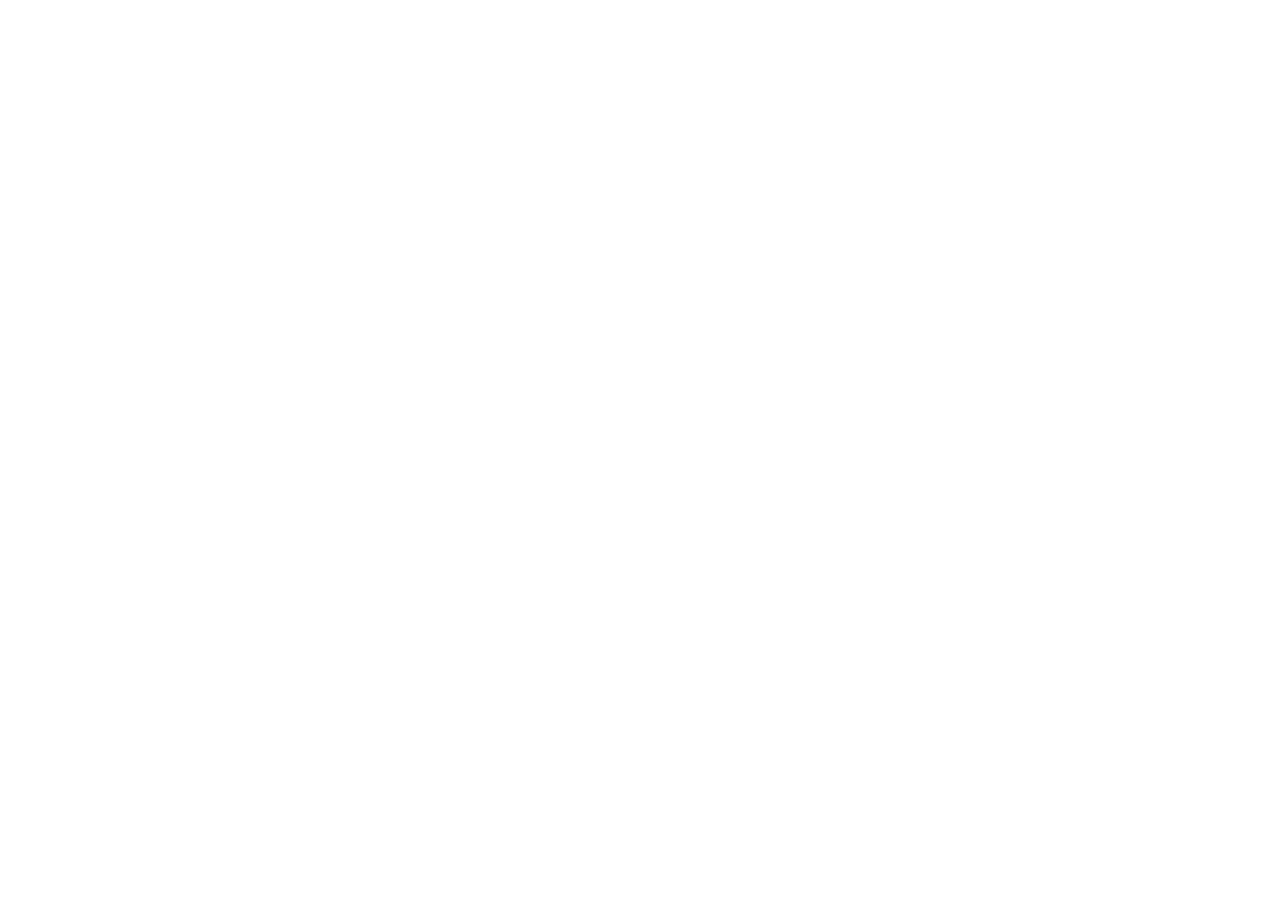
==== index.html @ d1687adf "Creación de la semántica en index.html" ====
<!DOCTYPE html>
<html lang="en">
<head>
    <meta charset="UTF-8">
    <meta name="viewport" content="width=device-width, initial-scale=1.0">
    <meta name="description" content="esta es una pagina de ejemplo">
    <meta name="keywords" content="coder, web, html, programa">
    <meta name="sitedomain" content="https://example.com" />
    <meta name="organization" content="riwi" />
    <meta name="author" content="Santiago Marín Higuita" />
    <meta name="designer" content="Santiago Marín Higuita" />
    <meta name="robots" content="index,follow" />
    <meta name="googlebot" content="index,follow" />
    <meta name="revisit-after" content="15days" />
    <title>Hola mundo CSS</title>
</head>
<body>
    <header></header>
    <main></main>
    <footer></footer>
</body>
</html>
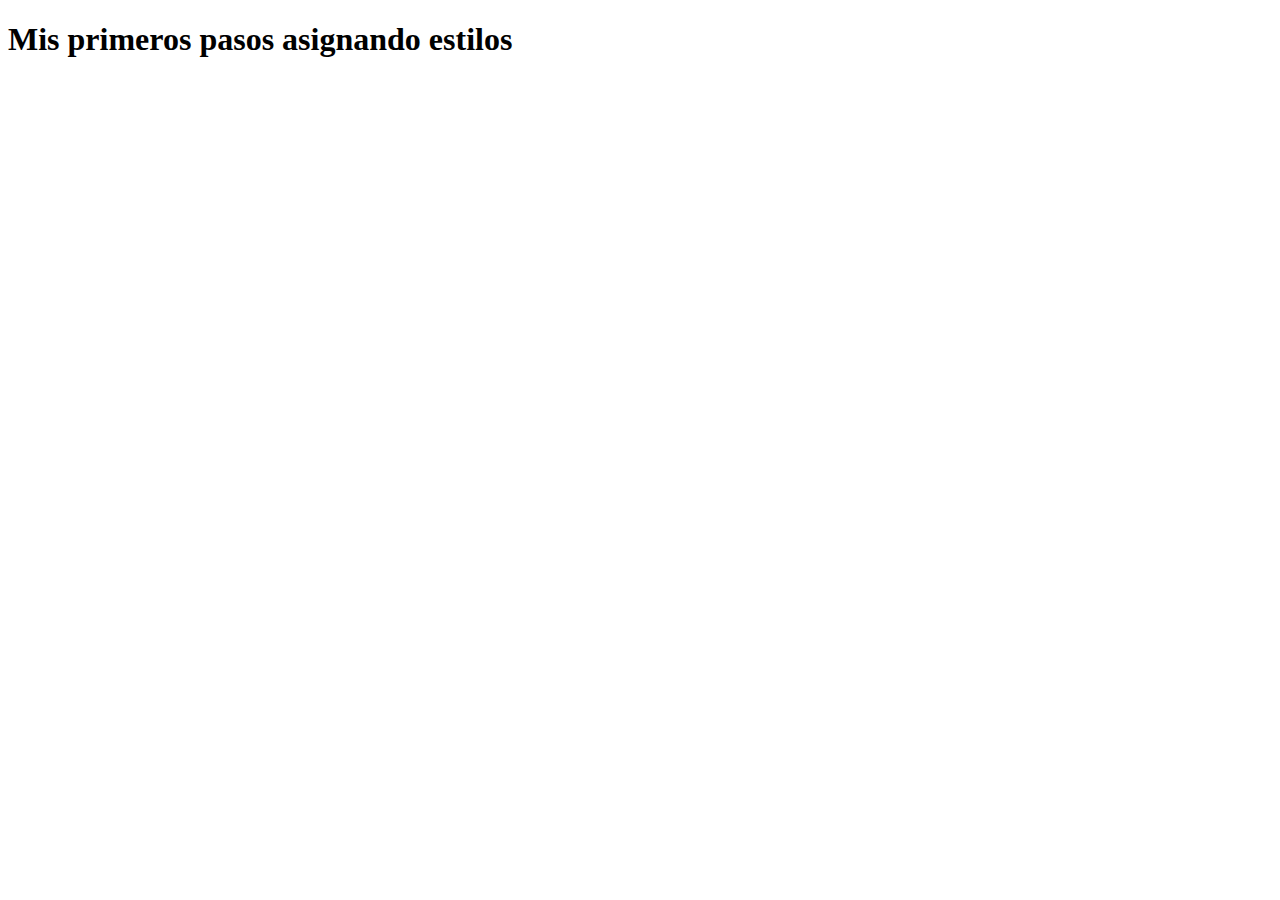
==== commit 76c0588a: "Creación de styles.css y adición de los primeros estilos" ====
--- a/index.html
+++ b/index.html
@@ -12,10 +12,15 @@
     <meta name="robots" content="index,follow" />
     <meta name="googlebot" content="index,follow" />
     <meta name="revisit-after" content="15days" />
+    
+    <link rel="stylesheet" href="./CSS/src/css/styles.css"></link>
+
     <title>Hola mundo CSS</title>
 </head>
 <body>
-    <header></header>
+    <header>
+        <h1>Mis primeros pasos asignando estilos</h1>
+    </header>
     <main></main>
     <footer></footer>
 </body>
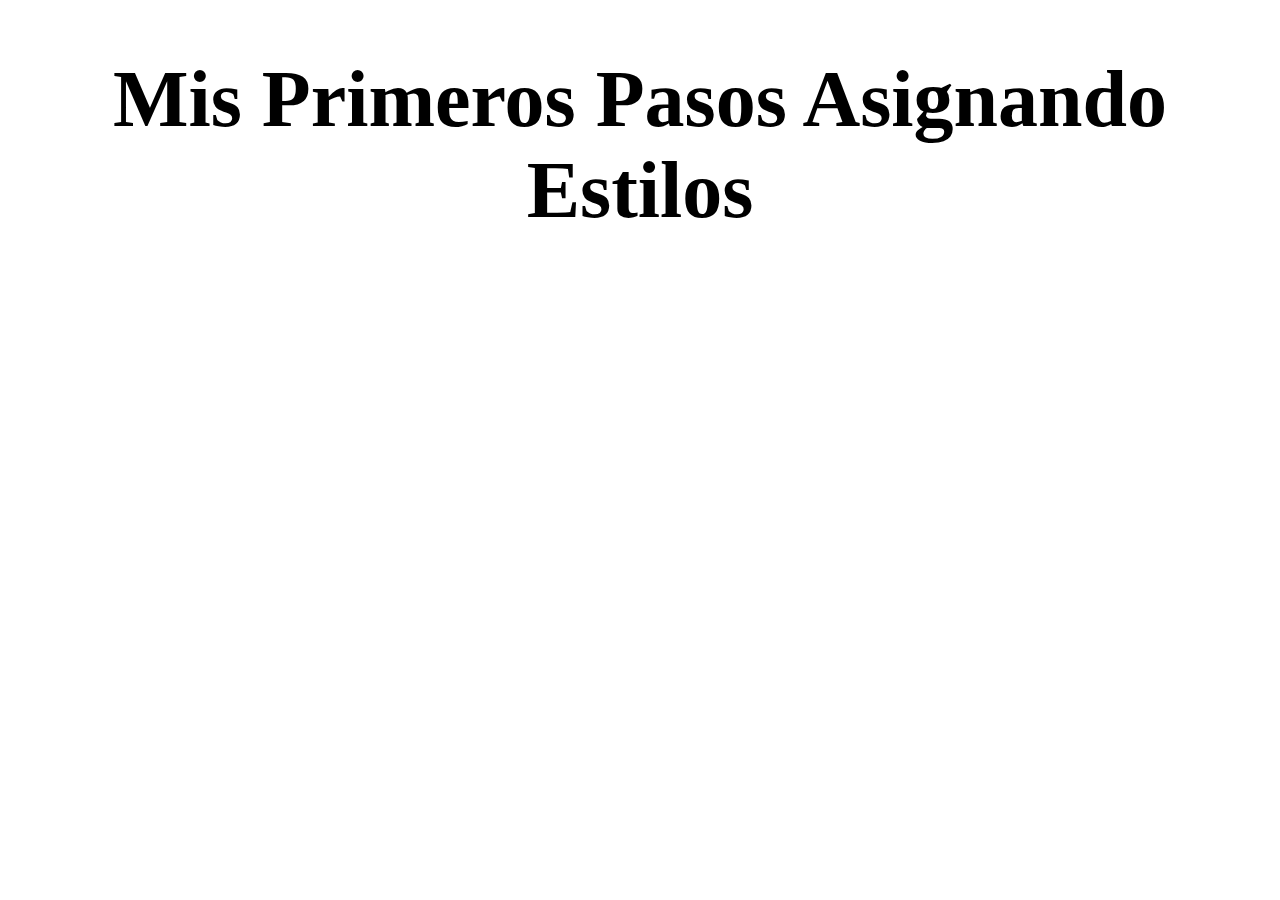
==== commit 9bfd1bad: "Corrección de la adición de la hoja de estilos" ====
--- a/index.html
+++ b/index.html
@@ -13,7 +13,7 @@
     <meta name="googlebot" content="index,follow" />
     <meta name="revisit-after" content="15days" />
     
-    <link rel="stylesheet" href="./CSS/src/css/styles.css"></link>
+    <link rel="stylesheet" href="./src/css/styles.css"></link>
 
     <title>Hola mundo CSS</title>
 </head>
--- a/src/css/styles.css
+++ b/src/css/styles.css
@@ -0,0 +1,5 @@
+h1{
+    text-align: center;
+    text-transform: capitalize;
+    font-size: 80px;
+}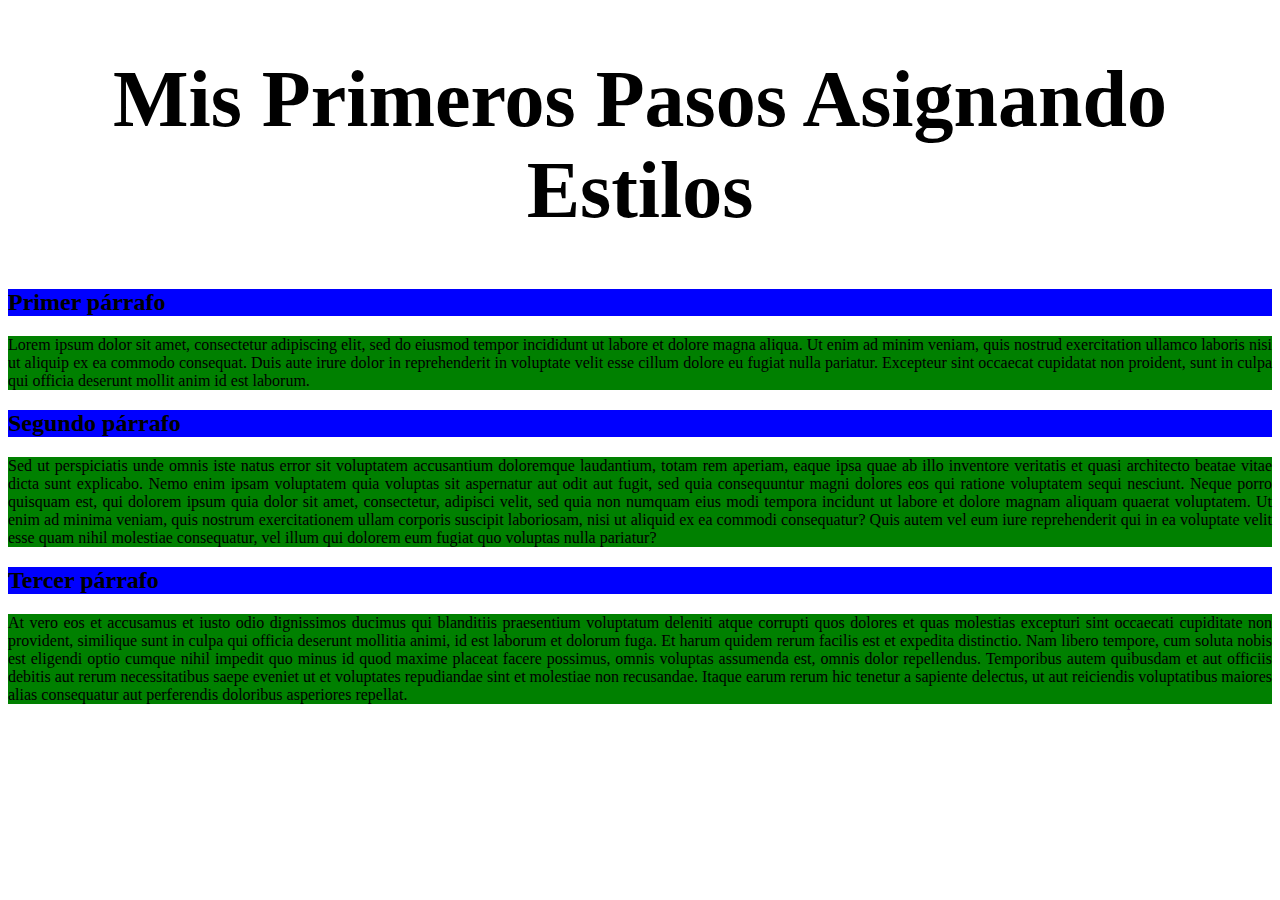
==== commit 73024e02: "Asignación de los primeros estilos a los párrafos y cada título" ====
--- a/index.html
+++ b/index.html
@@ -21,7 +21,37 @@
     <header>
         <h1>Mis primeros pasos asignando estilos</h1>
     </header>
-    <main></main>
+    <main>
+        <section>
+            <h2>Primer párrafo</h2>
+            <p>Lorem ipsum dolor sit amet, consectetur adipiscing elit, sed do eiusmod tempor incididunt ut labore et dolore magna
+                aliqua. Ut enim ad minim veniam, quis nostrud exercitation ullamco laboris nisi ut aliquip ex ea commodo consequat.
+                Duis aute irure dolor in reprehenderit in voluptate velit esse cillum dolore eu fugiat nulla pariatur. Excepteur
+                sint occaecat cupidatat non proident, sunt in culpa qui officia deserunt mollit anim id est laborum.</p>
+        </section>
+        <section>
+            <h2>Segundo párrafo</h2>
+            <p>Sed ut perspiciatis unde omnis iste natus error sit voluptatem accusantium doloremque laudantium, totam rem aperiam,
+                eaque ipsa quae ab illo inventore veritatis et quasi architecto beatae vitae dicta sunt explicabo. Nemo enim ipsam
+                voluptatem quia voluptas sit aspernatur aut odit aut fugit, sed quia consequuntur magni dolores eos qui ratione
+                voluptatem sequi nesciunt. Neque porro quisquam est, qui dolorem ipsum quia dolor sit amet, consectetur, adipisci
+                velit, sed quia non numquam eius modi tempora incidunt ut labore et dolore magnam aliquam quaerat voluptatem. Ut
+                enim ad minima veniam, quis nostrum exercitationem ullam corporis suscipit laboriosam, nisi ut aliquid ex ea commodi
+                consequatur? Quis autem vel eum iure reprehenderit qui in ea voluptate velit esse quam nihil molestiae consequatur,
+                vel illum qui dolorem eum fugiat quo voluptas nulla pariatur?</p>
+        </section>
+        <section>
+            <h2>Tercer párrafo</h2>
+            <p>At vero eos et accusamus et iusto odio dignissimos ducimus qui blanditiis praesentium voluptatum deleniti atque
+                corrupti quos dolores et quas molestias excepturi sint occaecati cupiditate non provident, similique sunt in culpa
+                qui officia deserunt mollitia animi, id est laborum et dolorum fuga. Et harum quidem rerum facilis est et expedita
+                distinctio. Nam libero tempore, cum soluta nobis est eligendi optio cumque nihil impedit quo minus id quod maxime
+                placeat facere possimus, omnis voluptas assumenda est, omnis dolor repellendus. Temporibus autem quibusdam et aut
+                officiis debitis aut rerum necessitatibus saepe eveniet ut et voluptates repudiandae sint et molestiae non
+                recusandae. Itaque earum rerum hic tenetur a sapiente delectus, ut aut reiciendis voluptatibus maiores alias
+                consequatur aut perferendis doloribus asperiores repellat.</p>
+        </section>
+    </main>
     <footer></footer>
 </body>
 </html>--- a/src/css/styles.css
+++ b/src/css/styles.css
@@ -2,4 +2,12 @@
     text-align: center;
     text-transform: capitalize;
     font-size: 80px;
+}
+h2{
+    text-align: left;
+    background-color: blue;
+}
+p{
+    text-align: justify;
+    background-color: green;
 }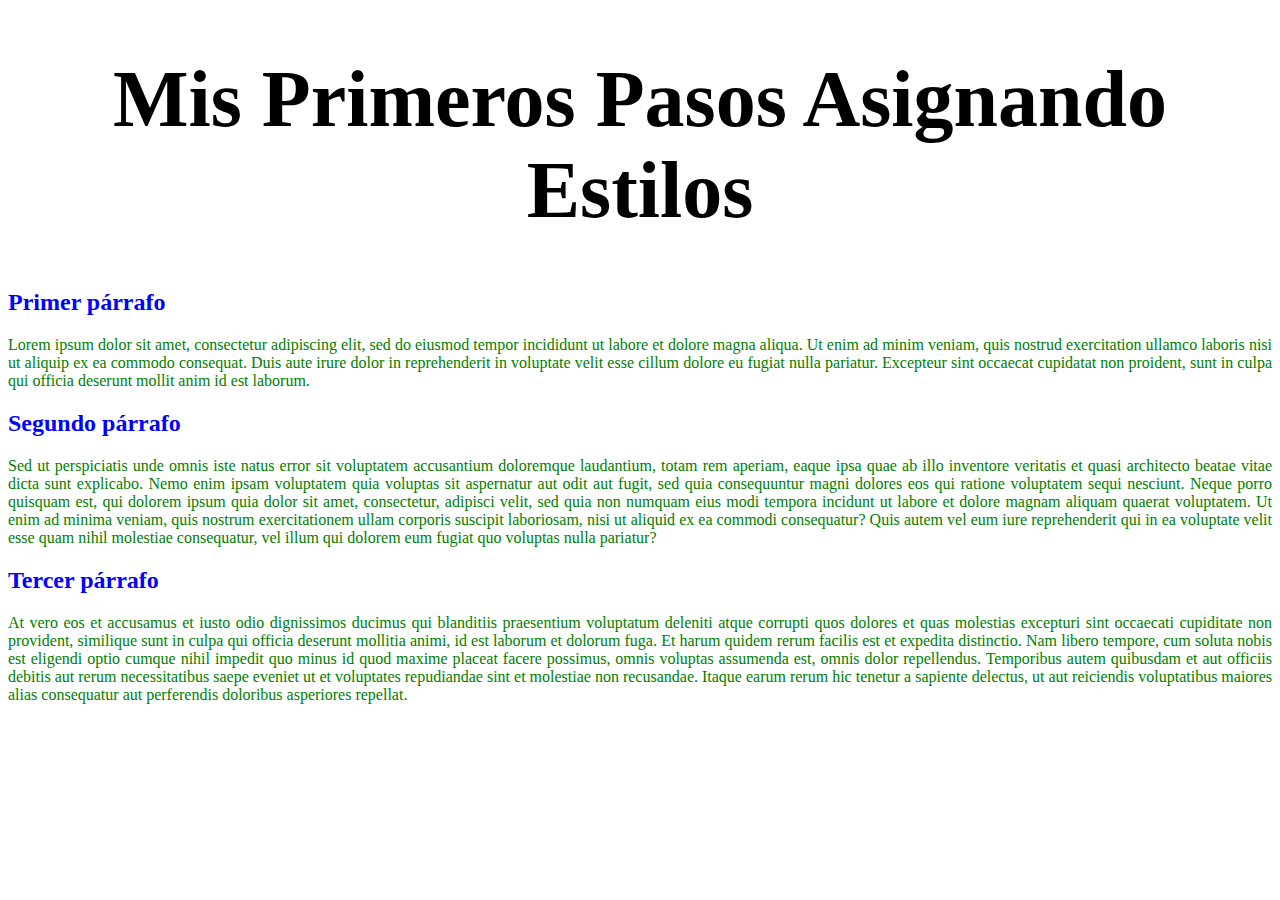
==== commit 9e108401: "Formato en section y article para cada párrafo del texto" ====
--- a/index.html
+++ b/index.html
@@ -23,33 +23,35 @@
     </header>
     <main>
         <section>
-            <h2>Primer párrafo</h2>
-            <p>Lorem ipsum dolor sit amet, consectetur adipiscing elit, sed do eiusmod tempor incididunt ut labore et dolore magna
-                aliqua. Ut enim ad minim veniam, quis nostrud exercitation ullamco laboris nisi ut aliquip ex ea commodo consequat.
-                Duis aute irure dolor in reprehenderit in voluptate velit esse cillum dolore eu fugiat nulla pariatur. Excepteur
-                sint occaecat cupidatat non proident, sunt in culpa qui officia deserunt mollit anim id est laborum.</p>
-        </section>
-        <section>
-            <h2>Segundo párrafo</h2>
-            <p>Sed ut perspiciatis unde omnis iste natus error sit voluptatem accusantium doloremque laudantium, totam rem aperiam,
-                eaque ipsa quae ab illo inventore veritatis et quasi architecto beatae vitae dicta sunt explicabo. Nemo enim ipsam
-                voluptatem quia voluptas sit aspernatur aut odit aut fugit, sed quia consequuntur magni dolores eos qui ratione
-                voluptatem sequi nesciunt. Neque porro quisquam est, qui dolorem ipsum quia dolor sit amet, consectetur, adipisci
-                velit, sed quia non numquam eius modi tempora incidunt ut labore et dolore magnam aliquam quaerat voluptatem. Ut
-                enim ad minima veniam, quis nostrum exercitationem ullam corporis suscipit laboriosam, nisi ut aliquid ex ea commodi
-                consequatur? Quis autem vel eum iure reprehenderit qui in ea voluptate velit esse quam nihil molestiae consequatur,
-                vel illum qui dolorem eum fugiat quo voluptas nulla pariatur?</p>
-        </section>
-        <section>
-            <h2>Tercer párrafo</h2>
-            <p>At vero eos et accusamus et iusto odio dignissimos ducimus qui blanditiis praesentium voluptatum deleniti atque
-                corrupti quos dolores et quas molestias excepturi sint occaecati cupiditate non provident, similique sunt in culpa
-                qui officia deserunt mollitia animi, id est laborum et dolorum fuga. Et harum quidem rerum facilis est et expedita
-                distinctio. Nam libero tempore, cum soluta nobis est eligendi optio cumque nihil impedit quo minus id quod maxime
-                placeat facere possimus, omnis voluptas assumenda est, omnis dolor repellendus. Temporibus autem quibusdam et aut
-                officiis debitis aut rerum necessitatibus saepe eveniet ut et voluptates repudiandae sint et molestiae non
-                recusandae. Itaque earum rerum hic tenetur a sapiente delectus, ut aut reiciendis voluptatibus maiores alias
-                consequatur aut perferendis doloribus asperiores repellat.</p>
+            <article>
+                <h2>Primer párrafo</h2>
+                <p>Lorem ipsum dolor sit amet, consectetur adipiscing elit, sed do eiusmod tempor incididunt ut labore et dolore magna
+                    aliqua. Ut enim ad minim veniam, quis nostrud exercitation ullamco laboris nisi ut aliquip ex ea commodo consequat.
+                    Duis aute irure dolor in reprehenderit in voluptate velit esse cillum dolore eu fugiat nulla pariatur. Excepteur
+                    sint occaecat cupidatat non proident, sunt in culpa qui officia deserunt mollit anim id est laborum.</p>
+            </article>
+            <article>
+                <h2>Segundo párrafo</h2>
+                <p>Sed ut perspiciatis unde omnis iste natus error sit voluptatem accusantium doloremque laudantium, totam rem aperiam,
+                    eaque ipsa quae ab illo inventore veritatis et quasi architecto beatae vitae dicta sunt explicabo. Nemo enim ipsam
+                    voluptatem quia voluptas sit aspernatur aut odit aut fugit, sed quia consequuntur magni dolores eos qui ratione
+                    voluptatem sequi nesciunt. Neque porro quisquam est, qui dolorem ipsum quia dolor sit amet, consectetur, adipisci
+                    velit, sed quia non numquam eius modi tempora incidunt ut labore et dolore magnam aliquam quaerat voluptatem. Ut
+                    enim ad minima veniam, quis nostrum exercitationem ullam corporis suscipit laboriosam, nisi ut aliquid ex ea commodi
+                    consequatur? Quis autem vel eum iure reprehenderit qui in ea voluptate velit esse quam nihil molestiae consequatur,
+                    vel illum qui dolorem eum fugiat quo voluptas nulla pariatur?</p>
+            </article>
+            <article>
+                <h2>Tercer párrafo</h2>
+                <p>At vero eos et accusamus et iusto odio dignissimos ducimus qui blanditiis praesentium voluptatum deleniti atque
+                    corrupti quos dolores et quas molestias excepturi sint occaecati cupiditate non provident, similique sunt in culpa
+                    qui officia deserunt mollitia animi, id est laborum et dolorum fuga. Et harum quidem rerum facilis est et expedita
+                    distinctio. Nam libero tempore, cum soluta nobis est eligendi optio cumque nihil impedit quo minus id quod maxime
+                    placeat facere possimus, omnis voluptas assumenda est, omnis dolor repellendus. Temporibus autem quibusdam et aut
+                    officiis debitis aut rerum necessitatibus saepe eveniet ut et voluptates repudiandae sint et molestiae non
+                    recusandae. Itaque earum rerum hic tenetur a sapiente delectus, ut aut reiciendis voluptatibus maiores alias
+                    consequatur aut perferendis doloribus asperiores repellat.</p>
+            </article>
         </section>
     </main>
     <footer></footer>
--- a/src/css/styles.css
+++ b/src/css/styles.css
@@ -5,9 +5,9 @@
 }
 h2{
     text-align: left;
-    background-color: blue;
+    color: blue;
 }
 p{
     text-align: justify;
-    background-color: green;
+    color: green;
 }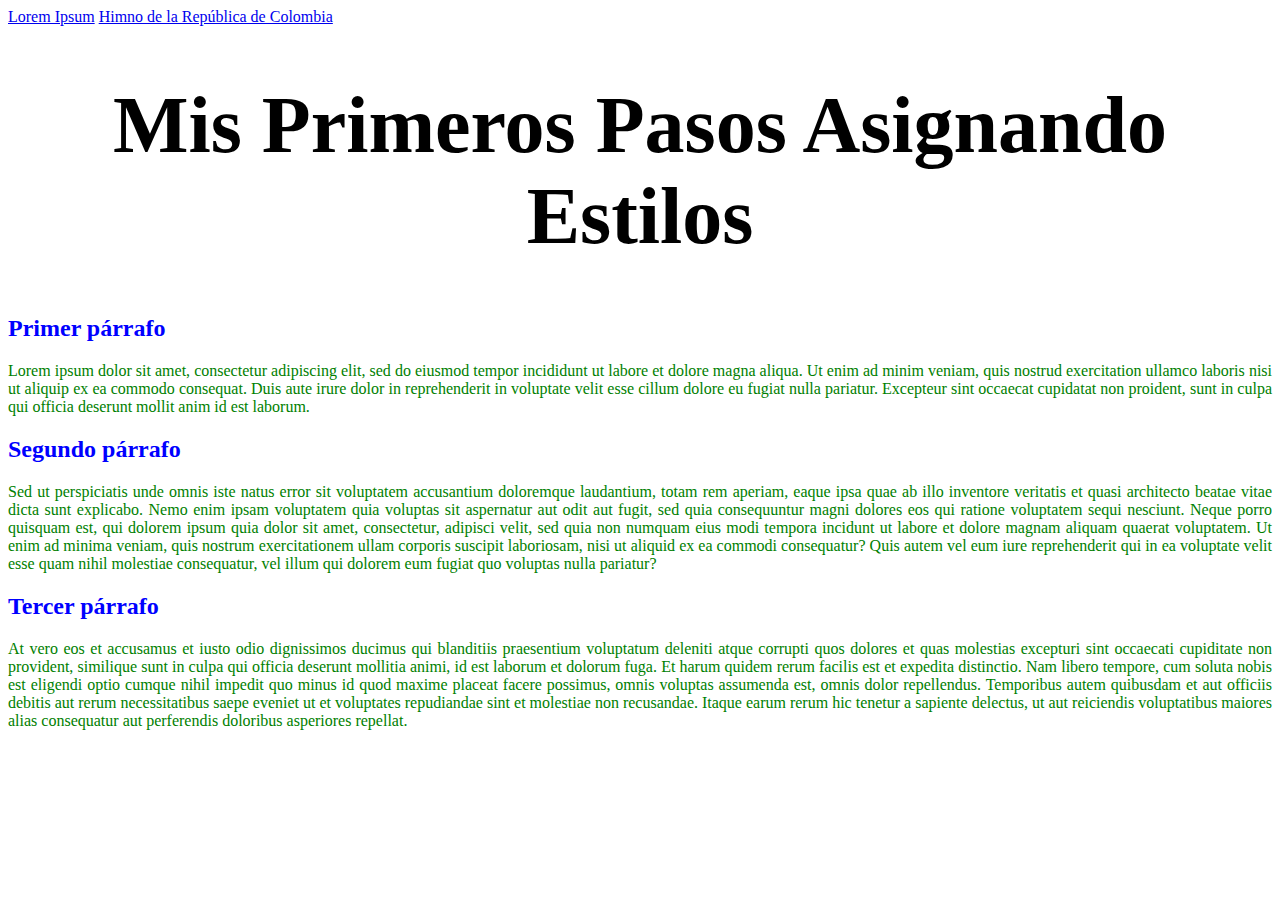
==== commit 254ae3d1: "Creación del archivo HimnoColombia.html" ====
--- a/index.html
+++ b/index.html
@@ -19,10 +19,16 @@
 </head>
 <body>
     <header>
+        <section>
+            <nav>
+                <a href="#loremIpsum">Lorem Ipsum</a>
+                <a href="./pages/HimnoColombia.html" target="_blank">Himno de la República de Colombia</a>
+            </nav>
+        </section>
         <h1>Mis primeros pasos asignando estilos</h1>
     </header>
     <main>
-        <section>
+        <section id="loremIpsum">
             <article>
                 <h2>Primer párrafo</h2>
                 <p>Lorem ipsum dolor sit amet, consectetur adipiscing elit, sed do eiusmod tempor incididunt ut labore et dolore magna
